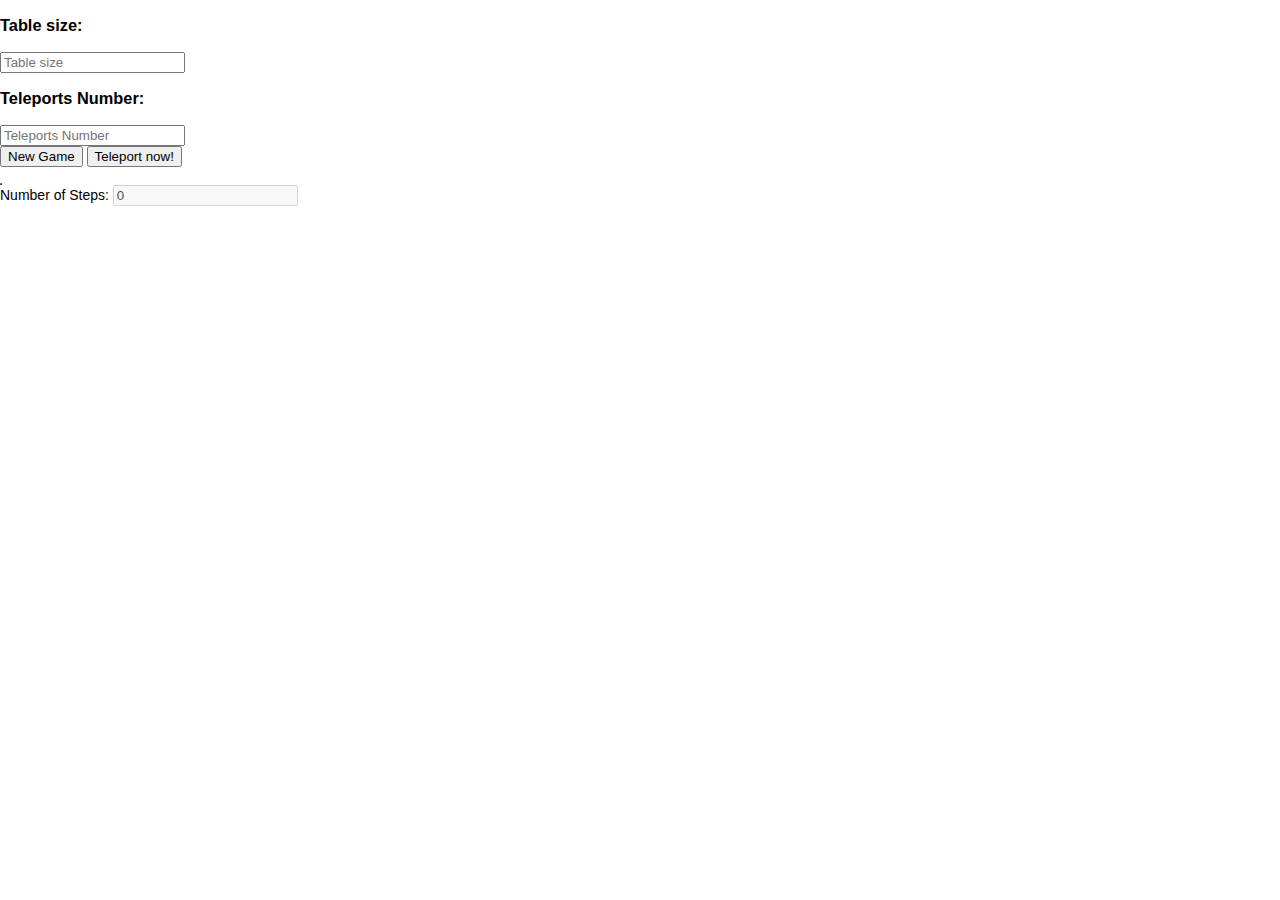
==== index.html @ c2dd39c8 "First commit" ====
<!DOCTYPE html>
<html lang="en">
  <head>
    <meta charset="UTF-8" />
    <meta http-equiv="X-UA-Compatible" content="IE=edge" />
    <meta name="viewport" content="width=device-width, initial-scale=1.0" />

    <title>Heroes and Villains</title>

    <link rel="stylesheet" href="./styles.css" />

    <!-- Polyfill importmap for Firefox -->
    <script async src="./polyfills/es-module-shims.js"></script>
    <script type="importmap">
      {
        "imports": {
          "jquery": "./lib/jquery.min.js"
        }
      }
    </script>

    <script defer src="./lib/jquery.min.js" type="module"></script>
    <script defer src="./script.js" type="module"></script>
  </head>
  <body>
    <!-- <p>
      John, the adventurer, is trying to save the world. To do this, he broke into the super-secret
      laboratory of the infamous Robocos de Evil to steal the plans for a world-destroying gadget.
      He was already on his way out to the meadow next to the building complex when the theft was
      discovered, and John was chased by countless robots from all directions to catch him. Help
      John get rid of the robots and escape with the plans. The world needs you!
    </p>
    <p>
      In each step, the player takes a step with John in one of the 4 directions, and after that
      each robot also takes a step towards the player in the shortest possible way. If two robots
      enter the same square, both are destroyed, leaving only a wreck in their place. If a robot
      steps on a wreck, it will still be destroyed and become a wreck. If John encounters a robot or
      wreck, he dies and the world is destroyed. You can't get off the track.
    </p>
    <p>
      Like all action heroes, John has a gadget that helps him out. With this, you can teleport to
      another place on the track. Teleporting counts as a step, i.e. the robots move towards the new
      location. The teleport will surely take you to a place where no robot can enter, but its
      battery only allows a few safe teleports, after which it does not guarantee the safety of the
      place.
    </p>
    <p>The player wins if he has destroyed all the robots chasing him.</p>
    <p>We count the steps taken during the game. This number starts from zero and</p>
    <ul>
      <li>John decreases by one every step he takes;</li>
      <li>increases by 20 per robot when a robot is destroyed;</li>
      <li>reduced by 100 when teleported.</li>
    </ul> -->
    <div>
      <div>
        <h3>Table size:</h3>
        <div class="inputs">
          <form class="form-inline">
            <input type="text" id="txtN" placeholder="Table size" />
          </form>
        </div>
        <h3>Teleports Number:</h3>
        <input type="text" id="txtT" placeholder="Teleports Number" />
        <br />
        <input type="button" class="btn btn-default" id="btnNew" value="New Game" />
        <input type="button" class="btn btn-default" id="btnTeleport" value="Teleport now!" />
      </div>
      <br />

      <table border="1" id="gameField"></table>
      <div id="score_div">
        <label class="steps">Number of Steps:</label>
        <input type="text" id="txtL" placeholder="" value="0" disabled />
      </div>
    </div>
  </body>
</html>
---- styles.css ----
*,
*::after,
*::before {
  box-sizing: border-box;
}

body {
  margin: 0;
  padding: 0;
  font-family: 'Arial', sans-serif;
  font-size: 14px;
}

a {
  text-decoration: none;
}

/*---GAME CSS---*/
#gameField td {
  width: 25px;
  height: 25px;
  text-align: center;
}

/*DEFAULT THEME*/
.HeroClass {
  background-image: url('./img/john.png');
  background-repeat: no-repeat;
  background-size: 25px 25px;
}
.VillainClass {
  background-image: url('./img/robot.png');
  background-repeat: no-repeat;
  background-size: 25px 25px;
}

.HeroClass.damaged {
  background-image: url('./img/explosion.png');
  background-repeat: no-repeat;
  background-size: 25px 25px;
}
.VillainClass.damaged {
  background-image: url('./img/robot_crashed.png');
  background-repeat: no-repeat;
  background-size: 25px 25px;
}

/*ARROW CSS*/
.arrowClass:hover {
  background-color: #fbff87;
}
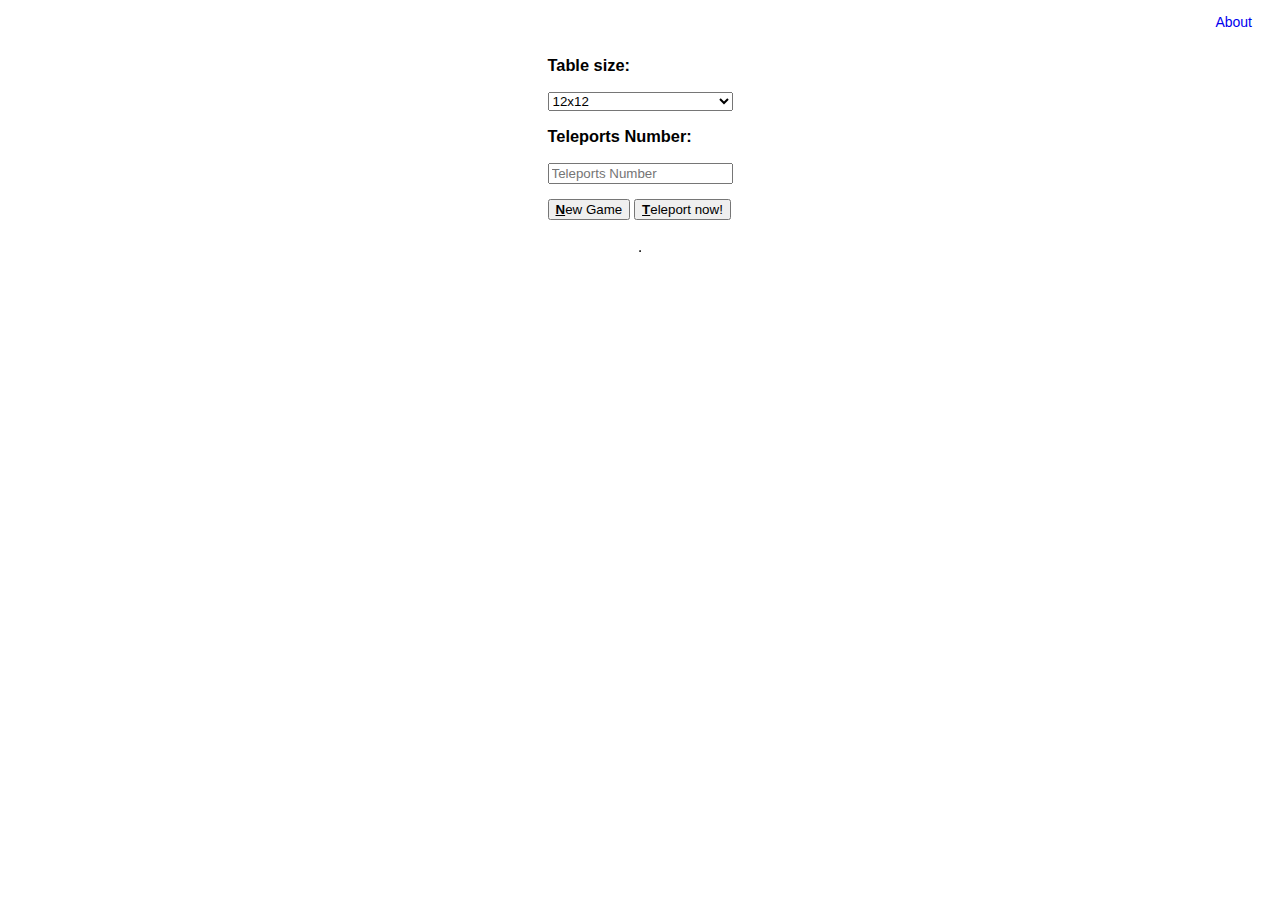
==== commit 8c3d7906: "*  Added about page *  Fixed explosion animation issues *  Maximized game sizes *  Added button inte" ====
--- a/index.html
+++ b/index.html
@@ -23,55 +23,34 @@
     <script defer src="./script.js" type="module"></script>
   </head>
   <body>
-    <!-- <p>
-      John, the adventurer, is trying to save the world. To do this, he broke into the super-secret
-      laboratory of the infamous Robocos de Evil to steal the plans for a world-destroying gadget.
-      He was already on his way out to the meadow next to the building complex when the theft was
-      discovered, and John was chased by countless robots from all directions to catch him. Help
-      John get rid of the robots and escape with the plans. The world needs you!
-    </p>
-    <p>
-      In each step, the player takes a step with John in one of the 4 directions, and after that
-      each robot also takes a step towards the player in the shortest possible way. If two robots
-      enter the same square, both are destroyed, leaving only a wreck in their place. If a robot
-      steps on a wreck, it will still be destroyed and become a wreck. If John encounters a robot or
-      wreck, he dies and the world is destroyed. You can't get off the track.
-    </p>
-    <p>
-      Like all action heroes, John has a gadget that helps him out. With this, you can teleport to
-      another place on the track. Teleporting counts as a step, i.e. the robots move towards the new
-      location. The teleport will surely take you to a place where no robot can enter, but its
-      battery only allows a few safe teleports, after which it does not guarantee the safety of the
-      place.
-    </p>
-    <p>The player wins if he has destroyed all the robots chasing him.</p>
-    <p>We count the steps taken during the game. This number starts from zero and</p>
-    <ul>
-      <li>John decreases by one every step he takes;</li>
-      <li>increases by 20 per robot when a robot is destroyed;</li>
-      <li>reduced by 100 when teleported.</li>
-    </ul> -->
-    <div>
-      <div>
-        <h3>Table size:</h3>
-        <div class="inputs">
-          <form class="form-inline">
-            <input type="text" id="txtN" placeholder="Table size" />
-          </form>
+    <div class="container">
+      <header class="navigation">
+        <a href="./about.html">About</a>
+      </header>
+      <article class="main">
+        <div class="controls">
+          <h3>Table size:</h3>
+          <select id="txtN" placeholder="Table size">
+            <option value="12">12x12</option>
+            <option value="24">24x24</option>
+            <option value="36">36x36</option>
+          </select>
+          <h3>Teleports Number:</h3>
+          <input type="text" id="txtT" placeholder="Teleports Number" />
+          <div class="buttons">
+            <button id="btnNew">
+              <b><u>N</u></b
+              >ew Game
+            </button>
+            <button id="btnTeleport">
+              <b><u>T</u></b
+              >eleport now!
+            </button>
+          </div>
         </div>
-        <h3>Teleports Number:</h3>
-        <input type="text" id="txtT" placeholder="Teleports Number" />
-        <br />
-        <input type="button" class="btn btn-default" id="btnNew" value="New Game" />
-        <input type="button" class="btn btn-default" id="btnTeleport" value="Teleport now!" />
-      </div>
-      <br />
-
-      <table border="1" id="gameField"></table>
-      <div id="score_div">
-        <label class="steps">Number of Steps:</label>
-        <input type="text" id="txtL" placeholder="" value="0" disabled />
-      </div>
+        <div id="score_div"></div>
+        <table border="1" id="gameField"></table>
+      </article>
     </div>
   </body>
 </html>
--- a/styles.css
+++ b/styles.css
@@ -2,6 +2,11 @@
 *::after,
 *::before {
   box-sizing: border-box;
+}
+
+body,
+html {
+  height: 100vh;
 }
 
 body {
@@ -13,6 +18,38 @@
 
 a {
   text-decoration: none;
+}
+
+select {
+  width: 100%;
+}
+
+.container {
+  display: flex;
+  flex-direction: column;
+  align-items: center;
+  padding: 1em 2em;
+  gap: 10px;
+}
+
+.container > * {
+  flex: 1 100%;
+}
+
+.navigation {
+  width: 100%;
+  text-align: right;
+}
+
+.main {
+  display: flex;
+  flex-direction: column;
+  gap: 15px;
+  align-items: center;
+}
+
+.buttons {
+  padding-top: 15px;
 }
 
 /*---GAME CSS---*/
